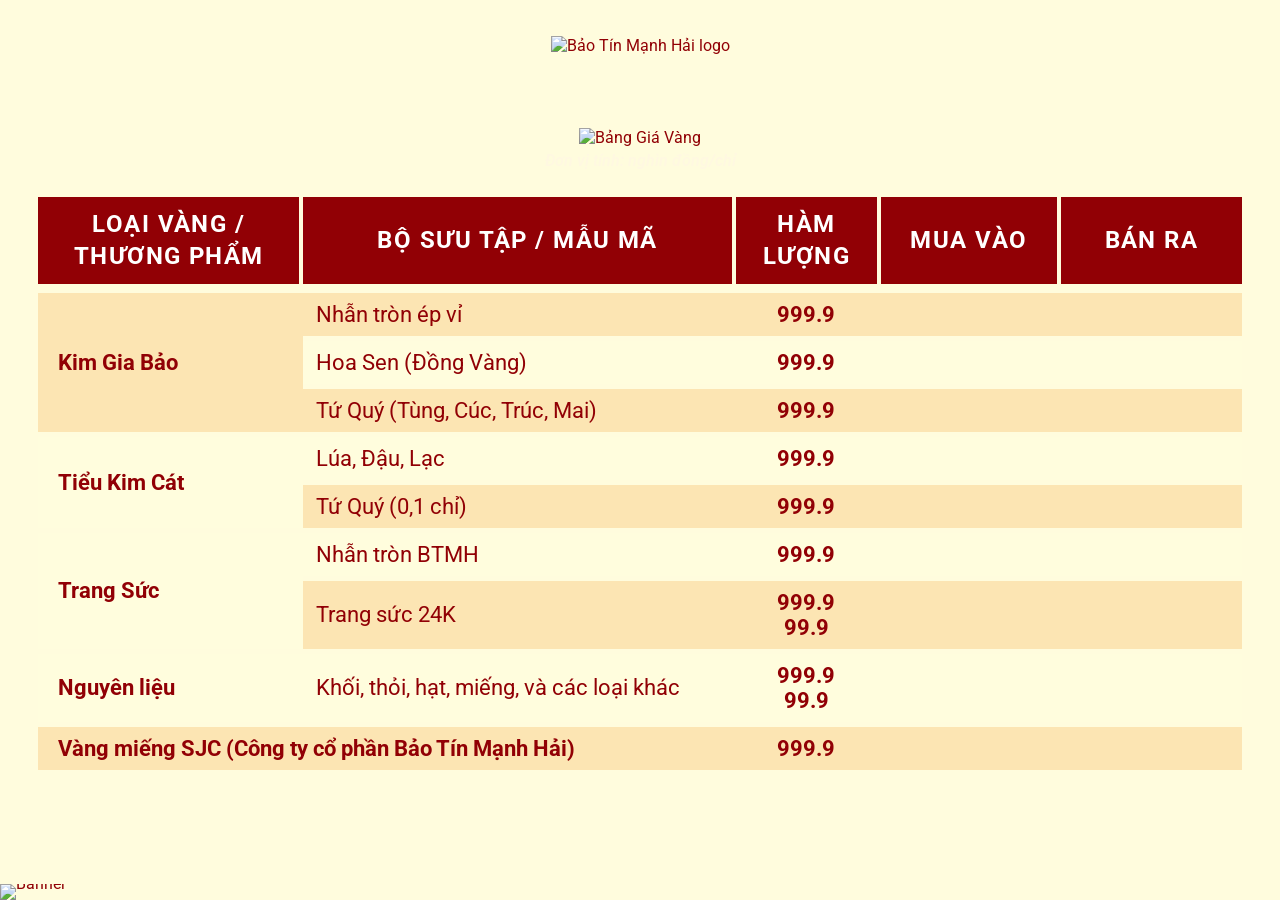
==== BTMH_BangGiaVang_23.4/doc/index.html @ 4ea48573 "làm khung cơ bản bảng giá vàng và dọc" ====
<!DOCTYPE html>
<html lang="vi">
  <head>
    <meta charset="UTF-8" />
    <meta name="viewport" content="width=device-width, initial-scale=1.0" />
    <title>Bảng Giá Vàng - Bảo Tín Mạnh Hải</title>
    <style>
      @import url('https://fonts.googleapis.com/css2?family=Roboto:wght@300;400;700&display=swap');
      :root{
        --bg: #FFFCDD;
        --accent: #910005;
        --pale: #F9F0C5;
        --row-a: #FCE5B3;
        --row-b: #FFFDDD;
        --header-text: #F9F0C5;
        --gold-header-bg: #C8920A;
        --table-font: 30px;
        --price-font: 30px;
        --header-font: 28px;
      }

      html,body{height:100%;margin:0;}
      body{
        font-family: "Google Sans", Roboto, Arial, sans-serif;
        background: var(--bg);
        color: var(--accent);
        -webkit-font-smoothing:antialiased;
        display: flex;
        flex-direction: column;
        align-items: center;
        justify-content: flex-start;
        width: 100vw;
        overflow-x: hidden;
      }

      .main-container {
        width: 100%;
        max-width: 1800px;
        height: 100vh;
        display: flex;
        flex-direction: column;
        align-items: center;
        padding: 2vh 3vw 0 3vw;
        box-sizing: border-box;
      }

      .bgv-header {
        width: 100%;
        border-radius: 12px;
        display: flex;
        flex-direction: column;
        align-items: center;
        justify-content: center;
        gap: 1.2vh;
        padding: 2vh 2vw 1.5vh 2vw;
        margin-bottom: 1.5vh;
        flex-shrink: 0;
        box-sizing: border-box;
      }

      .bgv-logo-box {
        width: 100%;
        display: flex;
        justify-content: center;
        align-items: center;
      }

      .bgv-logo-box img {
        width: auto;
        height: 9vh;
      }

      .bgv-title-block {
        width: 100%;
        text-align: center;
        display: flex;
        flex-direction: column;
        justify-content: center;
        align-items: center;
      }

      .bgv-title img {
        width: auto;
        height: 7vh;
      }

      .bgv-subtitle {
        font-size: 1.8vh;
        font-style: italic;
        color: #fff8e1;
        margin-top: 0.5vh;
        font-weight: 600;
      }

      /* ===== TABLE ===== */
      .table-wrap {
        width: 100%;
        flex-shrink: 0;
        overflow-x: auto;
      }

      .tbl-head {
        display: table;
        width: 100%;
        min-width: 900px;
        table-layout: fixed;
        border-collapse: separate;
        border-spacing: 0 0;
      }

      .tbl-head th {
        color: #fff;
        font-weight: 700;
        letter-spacing: 0.06em;
        text-transform: uppercase;
        border: none;
        text-align: center;
        vertical-align: middle;
        line-height: 1.35;
        font-size: var(--header-font);
        padding: 1.2vh 1vw;
        background: var(--accent);
        border-right: 4px solid transparent;
        background-clip: padding-box;
      }

      .tbl-head th:last-child {
        border-right: none !important;
      }

      .tbl-body {
        display: table;
        width: 100%;
        min-width: 900px;
        table-layout: fixed;
        border-collapse: separate;
        border-spacing: 0 5px;
        margin-top: 4px;
      }

      .tbl-body tbody tr:nth-child(odd)  { background: var(--row-a); }
      .tbl-body tbody tr:nth-child(even) { background: var(--row-b); }

      .tbl-body tbody td {
        border: none;
        vertical-align: middle;
        font-size: var(--table-font);
        padding: 1.0vh 1.0vw;
        color: var(--accent);
        border-right: 4px solid transparent;
        background-clip: border-box;
      }

      .tbl-body tbody td:last-child {
        border-right: none !important;
      }

      .col-loai   { width: 22%; font-weight: 700; padding-left: 1.5vw !important; }
      .col-mau    { width: 36%; }
      .col-ham    { width: 12%; text-align: center; font-weight: 700; }
      .col-mua    { width: 15%; text-align: right; font-weight: 800; padding-right: 1vw !important; font-size: var(--price-font); }
      .col-ban    { width: 15%; text-align: right; font-weight: 800; padding-right: 1vw !important; font-size: var(--price-font); }

      .tbl-body .sjc-row td:first-child {
        font-weight: 700;
        padding-left: 1.5vw !important;
      }

      /* ===== BANNER: full width, dính đáy màn hình ===== */
      .bgb-banner {
        width: 100vw;
        margin-left: -3vw;
        margin-right: -3vw;
        margin-top: auto;
        flex-shrink: 0;
        line-height: 0;
      }

      .bgb-banner img {
        width: 100%;
        height: auto;
        display: block;
      }

      @media (max-height:900px){
        :root{--table-font:22px;--price-font:22px;--header-font:24px}
      }
      @media (max-height:760px){
        :root{--table-font:18px;--price-font:18px;--header-font:20px}
      }
      @media (max-height:600px){
        :root{--table-font:14px;--price-font:14px;--header-font:16px}
      }
      @media (max-width:900px){
        :root{--table-font:14px;--price-font:14px;--header-font:14px}
        .bgv-logo-box img{height:6vh}
        .bgv-title img{height:5vh}
      }
    </style>
  </head>
  <body>
    <div class="main-container">

      <!-- HEADER: nền vàng -->
      <div class="bgv-header">
        <div class="bgv-logo-box">
          <img
            src="https://dl.dropbox.com/scl/fi/770ur1141k1z9xax36blo/logo__1_-removebg-preview.png?rlkey=se5p9v84vvk64bvrlkah5gft1&st=44nx30s4&dl=0"
            alt="Bảo Tín Mạnh Hải logo"
          />
        </div>
        <div class="bgv-title-block">
          <div class="bgv-title">
            <img
              src="https://dl.dropbox.com/scl/fi/lovsdyox0sozs6z4lp8r1/Screenshot-2026-04-23-092754.png?rlkey=x2ogdb06nfwti3a9yp5rh79e2&st=k6p2vdfr&dl=0"
              alt="Bảng Giá Vàng"
            />
          </div>
          <div class="bgv-subtitle">Đơn vị tính: nghìn đồng/chỉ</div>
        </div>
      </div>

      <!-- TABLE -->
      <div class="table-wrap">
        <table class="tbl-head">
          <colgroup>
            <col style="width:22%" />
            <col style="width:36%" />
            <col style="width:12%" />
            <col style="width:15%" />
            <col style="width:15%" />
          </colgroup>
          <thead>
            <tr>
              <th>LOẠI VÀNG / THƯƠNG PHẨM</th>
              <th>BỘ SƯU TẬP / MẪU MÃ</th>
              <th>HÀM LƯỢNG</th>
              <th>MUA VÀO</th>
              <th>BÁN RA</th>
            </tr>
          </thead>
        </table>

        <table class="tbl-body">
          <colgroup>
            <col style="width:22%" />
            <col style="width:36%" />
            <col style="width:12%" />
            <col style="width:15%" />
            <col style="width:15%" />
          </colgroup>
          <tbody>
            <tr>
              <td class="col-loai" rowspan="3">Kim Gia Bảo</td>
              <td class="col-mau">Nhẫn tròn ép vỉ</td>
              <td class="col-ham">999.9</td>
              <td class="col-mua" data-key="NhanTronepviKimGiaBao24K9999_Mua"></td>
              <td class="col-ban" data-key="NhanTronepviKimGiaBao24K9999_Ban"></td>
            </tr>
            <tr>
              <td class="col-mau">Hoa Sen (Đồng Vàng)</td>
              <td class="col-ham">999.9</td>
              <td class="col-mua" data-key="DongvangKimGiaBaohoasen_Mua"></td>
              <td class="col-ban" data-key="DongvangKimGiaBaohoasen_Ban"></td>
            </tr>
            <tr>
              <td class="col-mau">Tứ Quý (Tùng, Cúc, Trúc, Mai)</td>
              <td class="col-ham">999.9</td>
              <td class="col-mua" data-key="NhanTronepviKimGiaBao24K9999_Mua"></td>
              <td class="col-ban" data-key="NhanTronepviKimGiaBao24K9999_Ban"></td>
            </tr>

            <tr>
              <td class="col-loai" rowspan="2">Tiểu Kim Cát</td>
              <td class="col-mau">Lúa, Đậu, Lạc</td>
              <td class="col-ham">999.9</td>
              <td class="col-mua" data-key="VangTieuKimCat24K999903chi_Mua"></td>
              <td class="col-ban" data-key="VangTieuKimCat24K999903chi_Ban"></td>
            </tr>
            <tr>
              <td class="col-mau">Tứ Quý (0,1 chỉ)</td>
              <td class="col-ham">999.9</td>
              <td class="col-mua" data-key="VangTieuKimCat24K999901chi_Mua"></td>
              <td class="col-ban" data-key="VangTieuKimCat24K999901chi_Ban"></td>
            </tr>

            <tr>
              <td class="col-loai" rowspan="2">Trang Sức</td>
              <td class="col-mau">Nhẫn tròn BTMH</td>
              <td class="col-ham">999.9</td>
              <td class="col-mua" data-key="Nhantron9999BTMH_Mua"></td>
              <td class="col-ban" data-key="Nhantron9999BTMH_Ban"></td>
            </tr>
            <tr>
              <td class="col-mau">Trang sức 24K</td>
              <td class="col-ham">999.9<br/>99.9</td>
              <td class="col-mua" data-key="Vangtrangsuc24K9999_Mua"></td>
              <td class="col-ban" data-key="Vangtrangsuc24K9999_Ban"></td>
            </tr>

            <tr>
              <td class="col-loai">Nguyên liệu</td>
              <td class="col-mau">Khối, thỏi, hạt, miếng, và các loại khác</td>
              <td class="col-ham">999.9<br/>99.9</td>
              <td class="col-mua" data-key="Vangnguyenlieu9999_Mua"></td>
              <td class="col-ban" data-key="Vangnguyenlieu9999_Ban"></td>
            </tr>

            <tr class="sjc-row">
              <td class="col-loai" colspan="2">Vàng miếng SJC (Công ty cổ phần Bảo Tín Mạnh Hải)</td>
              <td class="col-ham">999.9</td>
              <td class="col-mua" data-key="VangmiengSJCCtyCPBTMH_Mua"></td>
              <td class="col-ban" data-key="VangmiengSJCCtyCPBTMH_Ban"></td>
            </tr>
          </tbody>
        </table>
      </div>

      <!-- Banner: full width, dính đáy -->
      <div class="bgb-banner">
        <img src="https://www.dropbox.com/scl/fi/mrgoyoslrw4uk7x4i4slg/B-ng-gi-v-ng-02.png?rlkey=j8osaxg4m2gza4e60iblvb34d&st=6ike3mad&dl=1" alt="Banner">
      </div>

    </div>

    <script src="goldrate-updater.js"></script>
  </body>
</html>
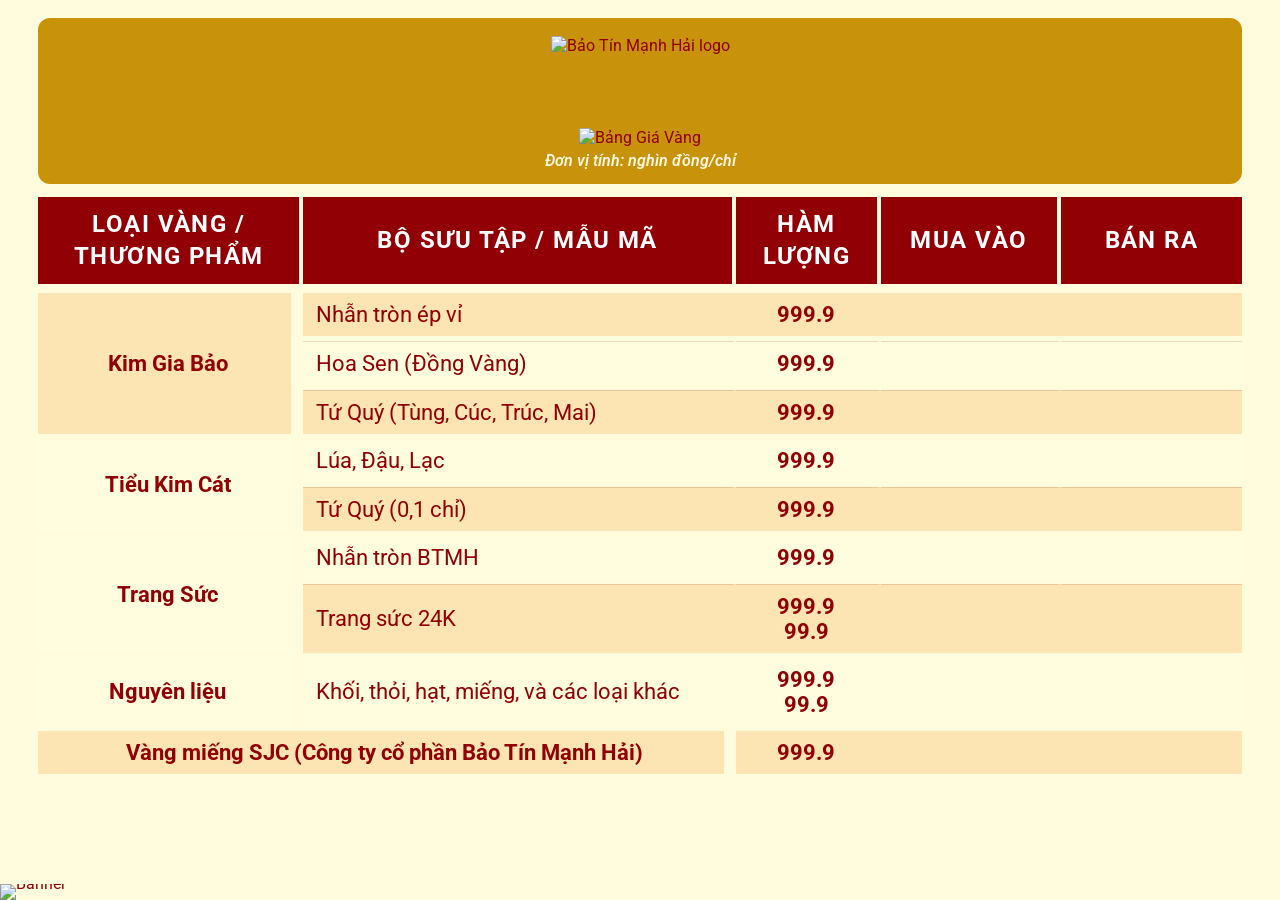
==== commit d16e27fc: "thêm khoảng trắng giữa các cột" ====
--- a/BTMH_BangGiaVang_23.4/doc/index.html
+++ b/BTMH_BangGiaVang_23.4/doc/index.html
@@ -46,6 +46,7 @@
 
       .bgv-header {
         width: 100%;
+        background: var(--gold-header-bg);
         border-radius: 12px;
         display: flex;
         flex-direction: column;
@@ -155,11 +156,28 @@
         border-right: none !important;
       }
 
-      .col-loai   { width: 22%; font-weight: 700; padding-left: 1.5vw !important; }
+      /* Gap giữa cột 1 (loại) và cột 2 (mẫu mã) — dùng border-right trắng/bg dày */
+      .col-loai {
+        width: 22%;
+        font-weight: 700;
+        padding-left: 1.5vw !important;
+        border-right: 12px solid var(--bg) !important;
+        text-align: center;
+      }
+
       .col-mau    { width: 36%; }
       .col-ham    { width: 12%; text-align: center; font-weight: 700; }
       .col-mua    { width: 15%; text-align: right; font-weight: 800; padding-right: 1vw !important; font-size: var(--price-font); }
       .col-ban    { width: 15%; text-align: right; font-weight: 800; padding-right: 1vw !important; font-size: var(--price-font); }
+
+      /* Đường kẻ phân chia giữa các sub-row trong cùng group (cột 2 trở đi) */
+      .tbl-body tbody tr.sub-row td {
+        border-top: 1.5px solid rgba(145, 0, 5, 0.15);
+      }
+      /* Dòng đầu tiên của mỗi group không có border-top */
+      .tbl-body tbody tr.sub-row td.col-loai {
+        border-top: none;
+      }
 
       .tbl-body .sjc-row td:first-child {
         font-weight: 700;
@@ -257,13 +275,13 @@
               <td class="col-mua" data-key="NhanTronepviKimGiaBao24K9999_Mua"></td>
               <td class="col-ban" data-key="NhanTronepviKimGiaBao24K9999_Ban"></td>
             </tr>
-            <tr>
+            <tr class="sub-row">
               <td class="col-mau">Hoa Sen (Đồng Vàng)</td>
               <td class="col-ham">999.9</td>
               <td class="col-mua" data-key="DongvangKimGiaBaohoasen_Mua"></td>
               <td class="col-ban" data-key="DongvangKimGiaBaohoasen_Ban"></td>
             </tr>
-            <tr>
+            <tr class="sub-row">
               <td class="col-mau">Tứ Quý (Tùng, Cúc, Trúc, Mai)</td>
               <td class="col-ham">999.9</td>
               <td class="col-mua" data-key="NhanTronepviKimGiaBao24K9999_Mua"></td>
@@ -277,7 +295,7 @@
               <td class="col-mua" data-key="VangTieuKimCat24K999903chi_Mua"></td>
               <td class="col-ban" data-key="VangTieuKimCat24K999903chi_Ban"></td>
             </tr>
-            <tr>
+            <tr class="sub-row">
               <td class="col-mau">Tứ Quý (0,1 chỉ)</td>
               <td class="col-ham">999.9</td>
               <td class="col-mua" data-key="VangTieuKimCat24K999901chi_Mua"></td>
@@ -291,7 +309,7 @@
               <td class="col-mua" data-key="Nhantron9999BTMH_Mua"></td>
               <td class="col-ban" data-key="Nhantron9999BTMH_Ban"></td>
             </tr>
-            <tr>
+            <tr class="sub-row">
               <td class="col-mau">Trang sức 24K</td>
               <td class="col-ham">999.9<br/>99.9</td>
               <td class="col-mua" data-key="Vangtrangsuc24K9999_Mua"></td>
@@ -318,7 +336,7 @@
 
       <!-- Banner: full width, dính đáy -->
       <div class="bgb-banner">
-        <img src="https://www.dropbox.com/scl/fi/mrgoyoslrw4uk7x4i4slg/B-ng-gi-v-ng-02.png?rlkey=j8osaxg4m2gza4e60iblvb34d&st=6ike3mad&dl=1" alt="Banner">
+        <img src="https://www.dropbox.com/scl/fi/ugjierj5s4mn5uxedebnj/Screenshot-2026-04-23-091407.png?rlkey=aetgvdo5chok3jnhxo83t7jit&st=90zia51l&dl=1" alt="Banner">
       </div>
 
     </div>
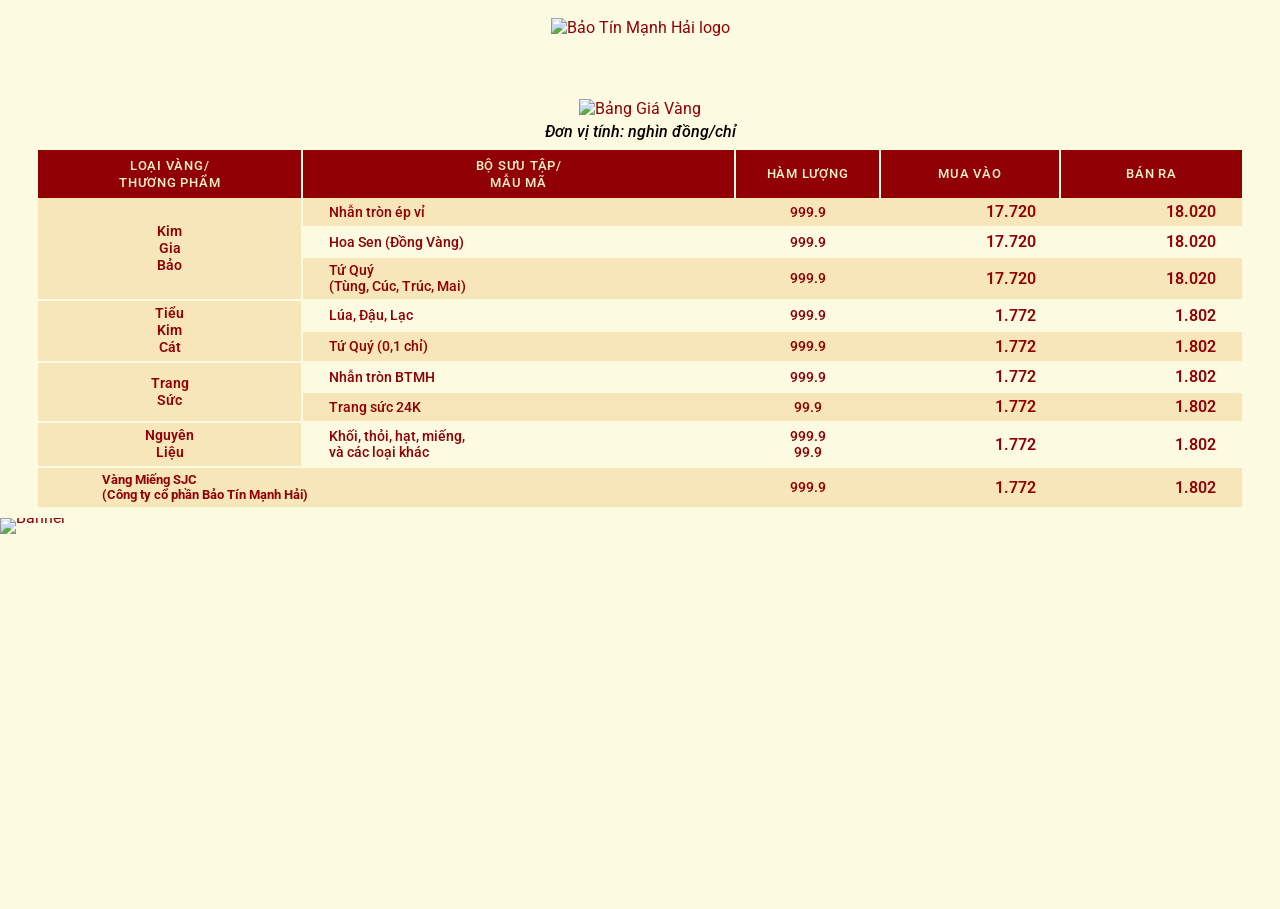
==== commit f344aa81: "chỉnh lại bảng giá vàng dọc" ====
--- a/BTMH_BangGiaVang_23.4/doc/index.html
+++ b/BTMH_BangGiaVang_23.4/doc/index.html
@@ -7,35 +7,40 @@
     <style>
       @import url('https://fonts.googleapis.com/css2?family=Roboto:wght@300;400;700&display=swap');
       :root{
-        --bg: #FFFCDD;
+        --bg: #fcfbe1;
         --accent: #910005;
         --pale: #F9F0C5;
-        --row-a: #FCE5B3;
-        --row-b: #FFFDDD;
+        --row-a: #f7e6ba;
+        --row-b: #fcfbe1;
         --header-text: #F9F0C5;
         --gold-header-bg: #C8920A;
-        --table-font: 30px;
-        --price-font: 30px;
-        --header-font: 28px;
-      }
-
-      html,body{height:100%;margin:0;}
-      body{
+        --table-font: 1.6vh;
+        --price-font: 1.8vh;
+        --header-font: 1.4vh;
+        --text-header-row: #f7f1cb;
+      }
+
+      html, body {
+        margin: 0;
+        padding: 0;
+        width: 100vw;
+        height: 100vh;
+        overflow: hidden;
+      }
+
+      body {
         font-family: "Google Sans", Roboto, Arial, sans-serif;
         background: var(--bg);
         color: var(--accent);
-        -webkit-font-smoothing:antialiased;
+        -webkit-font-smoothing: antialiased;
         display: flex;
         flex-direction: column;
         align-items: center;
         justify-content: flex-start;
-        width: 100vw;
-        overflow-x: hidden;
       }
 
       .main-container {
         width: 100%;
-        max-width: 1800px;
         height: 100vh;
         display: flex;
         flex-direction: column;
@@ -44,17 +49,15 @@
         box-sizing: border-box;
       }
 
+      /* ===== HEADER — kích thước đồng nhất với bảng giá bạc ===== */
       .bgv-header {
         width: 100%;
-        background: var(--gold-header-bg);
-        border-radius: 12px;
         display: flex;
         flex-direction: column;
         align-items: center;
         justify-content: center;
-        gap: 1.2vh;
-        padding: 2vh 2vw 1.5vh 2vw;
-        margin-bottom: 1.5vh;
+        gap: 1.0vh;
+        margin-bottom: 1.0vh;
         flex-shrink: 0;
         box-sizing: border-box;
       }
@@ -68,7 +71,7 @@
 
       .bgv-logo-box img {
         width: auto;
-        height: 9vh;
+        height: 8vh; /* bằng bảng giá bạc */
       }
 
       .bgv-title-block {
@@ -82,15 +85,15 @@
 
       .bgv-title img {
         width: auto;
-        height: 7vh;
+        height: 6vh; /* bằng bảng giá bạc */
       }
 
       .bgv-subtitle {
         font-size: 1.8vh;
         font-style: italic;
-        color: #fff8e1;
-        margin-top: 0.5vh;
-        font-weight: 600;
+        color: #000000; /* sửa: từ #fff8e1 (vô hình) → đen để hiện rõ */
+        margin-top: 0.4vh;
+        font-weight: 500;
       }
 
       /* ===== TABLE ===== */
@@ -103,15 +106,14 @@
       .tbl-head {
         display: table;
         width: 100%;
-        min-width: 900px;
         table-layout: fixed;
         border-collapse: separate;
         border-spacing: 0 0;
       }
 
       .tbl-head th {
-        color: #fff;
-        font-weight: 700;
+        color: var(--text-header-row);
+        font-weight: 520;
         letter-spacing: 0.06em;
         text-transform: uppercase;
         border: none;
@@ -119,9 +121,9 @@
         vertical-align: middle;
         line-height: 1.35;
         font-size: var(--header-font);
-        padding: 1.2vh 1vw;
+        padding: 0.8vh 0.5vw;
         background: var(--accent);
-        border-right: 4px solid transparent;
+        border-right: 2px solid transparent;
         background-clip: padding-box;
       }
 
@@ -132,11 +134,10 @@
       .tbl-body {
         display: table;
         width: 100%;
-        min-width: 900px;
         table-layout: fixed;
         border-collapse: separate;
-        border-spacing: 0 5px;
-        margin-top: 4px;
+        border-spacing: 0 2px;
+        margin-top: -2px; /* Remove gap between thead and tbody */
       }
 
       .tbl-body tbody tr:nth-child(odd)  { background: var(--row-a); }
@@ -145,10 +146,8 @@
       .tbl-body tbody td {
         border: none;
         vertical-align: middle;
-        font-size: var(--table-font);
-        padding: 1.0vh 1.0vw;
+        padding: 0.5vh 0.5vw;
         color: var(--accent);
-        border-right: 4px solid transparent;
         background-clip: border-box;
       }
 
@@ -156,81 +155,88 @@
         border-right: none !important;
       }
 
-      /* Gap giữa cột 1 (loại) và cột 2 (mẫu mã) — dùng border-right trắng/bg dày */
+      #th-loai{
+        width: 22%;
+      }
+      #th-maumau{
+        width: 36%;
+      }
+      #th-hamluong{
+        width: 12%;
+      }
+      #th-muavao{
+        width: 15%;
+      }
+      #th-banra{
+        width: 15%;
+      }
+
       .col-loai {
         width: 22%;
-        font-weight: 700;
-        padding-left: 1.5vw !important;
-        border-right: 12px solid var(--bg) !important;
+        font-size: 1.6vh;
+        font-weight: 600;
+        border-right: 2px solid var(--bg) !important;
         text-align: center;
-      }
-
-      .col-mau    { width: 36%; }
-      .col-ham    { width: 12%; text-align: center; font-weight: 700; }
-      .col-mua    { width: 15%; text-align: right; font-weight: 800; padding-right: 1vw !important; font-size: var(--price-font); }
-      .col-ban    { width: 15%; text-align: right; font-weight: 800; padding-right: 1vw !important; font-size: var(--price-font); }
-
-      /* Đường kẻ phân chia giữa các sub-row trong cùng group (cột 2 trở đi) */
-      .tbl-body tbody tr.sub-row td {
-        border-top: 1.5px solid rgba(145, 0, 5, 0.15);
-      }
-      /* Dòng đầu tiên của mỗi group không có border-top */
+        background: var(--row-a);
+      }
+      
+      .col-mau    { width: 36%; padding-left: 2vw !important; font-weight: 520;  font-size: 1.5vh;}
+      .col-ham    { width: 12%; text-align: center; font-weight: 520; font-size: 1.5vh;}
+      .col-mua    { width: 15%; text-align: right; font-weight: 600; padding-right: 2vw !important; font-size: var(--price-font); }
+      .col-ban    { width: 15%; text-align: right; font-weight: 600; padding-right: 2vw !important; font-size: var(--price-font); }
+
+      .col-loai.sjc-row{
+        border-right: none !important;
+        font-size: 1.4vh;
+      }
+
       .tbl-body tbody tr.sub-row td.col-loai {
         border-top: none;
       }
 
       .tbl-body .sjc-row td:first-child {
         font-weight: 700;
-        padding-left: 1.5vw !important;
-      }
-
-      /* ===== BANNER: full width, dính đáy màn hình ===== */
+        padding-left: 5vw !important;
+        text-align: left;
+      }
+
+      /* ===== BANNER: full width, height theo tỉ lệ ảnh ===== */
       .bgb-banner {
         width: 100vw;
         margin-left: -3vw;
         margin-right: -3vw;
-        margin-top: auto;
+        margin-top:auto;
         flex-shrink: 0;
         line-height: 0;
       }
 
       .bgb-banner img {
-        width: 100%;
-        height: auto;
+        margin-top:1vh;
+        width: 100%;
+        height: 100%;
         display: block;
-      }
-
-      @media (max-height:900px){
-        :root{--table-font:22px;--price-font:22px;--header-font:24px}
-      }
-      @media (max-height:760px){
-        :root{--table-font:18px;--price-font:18px;--header-font:20px}
-      }
-      @media (max-height:600px){
-        :root{--table-font:14px;--price-font:14px;--header-font:16px}
-      }
-      @media (max-width:900px){
-        :root{--table-font:14px;--price-font:14px;--header-font:14px}
-        .bgv-logo-box img{height:6vh}
-        .bgv-title img{height:5vh}
-      }
+        /* Bóp méo tự do theo chiều cao còn lại */
+        object-fit: fill;
+      }
+  </style>
+
     </style>
   </head>
   <body>
     <div class="main-container">
 
-      <!-- HEADER: nền vàng -->
+      <!-- HEADER -->
       <div class="bgv-header">
         <div class="bgv-logo-box">
           <img
-            src="https://dl.dropbox.com/scl/fi/770ur1141k1z9xax36blo/logo__1_-removebg-preview.png?rlkey=se5p9v84vvk64bvrlkah5gft1&st=44nx30s4&dl=0"
+            src="https://dl.dropbox.com/scl/fi/770ur1141k1z9xax36blo/logo__1_-removebg-preview.png?rlkey=se5p9v84vvk64bvrlkah5gft1&st=44nx30s4&raw=1"
             alt="Bảo Tín Mạnh Hải logo"
           />
         </div>
         <div class="bgv-title-block">
           <div class="bgv-title">
             <img
-              src="https://dl.dropbox.com/scl/fi/lovsdyox0sozs6z4lp8r1/Screenshot-2026-04-23-092754.png?rlkey=x2ogdb06nfwti3a9yp5rh79e2&st=k6p2vdfr&dl=0"
+              src="https://dl.dropbox.com/scl/fi/lovsdyox0sozs6z4lp8r1/Screenshot-2026-04-23-092754.png?rlkey=x2ogdb06nfwti3a9yp5rh79e2&st=k6p2vdfr&raw=1"
               alt="Bảng Giá Vàng"
             />
           </div>
@@ -250,11 +256,11 @@
           </colgroup>
           <thead>
             <tr>
-              <th>LOẠI VÀNG / THƯƠNG PHẨM</th>
-              <th>BỘ SƯU TẬP / MẪU MÃ</th>
-              <th>HÀM LƯỢNG</th>
-              <th>MUA VÀO</th>
-              <th>BÁN RA</th>
+              <th id="th-loai">LOẠI VÀNG/<br>THƯƠNG PHẨM</th>
+              <th id="th-maumau">BỘ SƯU TẬP/<br>MẪU MÃ</th>
+              <th id="th-hamluong">HÀM LƯỢNG</th>
+              <th id="th-muavao">MUA VÀO</th>
+              <th id="th-banra">BÁN RA</th>
             </tr>
           </thead>
         </table>
@@ -269,78 +275,92 @@
           </colgroup>
           <tbody>
             <tr>
-              <td class="col-loai" rowspan="3">Kim Gia Bảo</td>
+              <td class="col-loai" rowspan="3">Kim<br>Gia<br>Bảo</td>
               <td class="col-mau">Nhẫn tròn ép vỉ</td>
               <td class="col-ham">999.9</td>
-              <td class="col-mua" data-key="NhanTronepviKimGiaBao24K9999_Mua"></td>
-              <td class="col-ban" data-key="NhanTronepviKimGiaBao24K9999_Ban"></td>
+              <td class="col-mua" data-key="NhanTronepviKimGiaBao24K9999_Mua">17.720</td>
+              <td class="col-ban" data-key="NhanTronepviKimGiaBao24K9999_Ban">18.020</td>
             </tr>
             <tr class="sub-row">
               <td class="col-mau">Hoa Sen (Đồng Vàng)</td>
               <td class="col-ham">999.9</td>
-              <td class="col-mua" data-key="DongvangKimGiaBaohoasen_Mua"></td>
-              <td class="col-ban" data-key="DongvangKimGiaBaohoasen_Ban"></td>
+              <td class="col-mua" data-key="DongvangKimGiaBaohoasen_Mua">17.720</td>
+              <td class="col-ban" data-key="DongvangKimGiaBaohoasen_Ban">18.020</td>
             </tr>
             <tr class="sub-row">
-              <td class="col-mau">Tứ Quý (Tùng, Cúc, Trúc, Mai)</td>
-              <td class="col-ham">999.9</td>
-              <td class="col-mua" data-key="NhanTronepviKimGiaBao24K9999_Mua"></td>
-              <td class="col-ban" data-key="NhanTronepviKimGiaBao24K9999_Ban"></td>
-            </tr>
-
-            <tr>
-              <td class="col-loai" rowspan="2">Tiểu Kim Cát</td>
+              <td class="col-mau">Tứ Quý<br>(Tùng, Cúc, Trúc, Mai)</td>
+              <td class="col-ham">999.9</td>
+              <td class="col-mua" data-key="NhanTronepviKimGiaBao24K9999_Mua">17.720</td>
+              <td class="col-ban" data-key="NhanTronepviKimGiaBao24K9999_Ban">18.020</td>
+            </tr>
+
+            <tr>
+              <td class="col-loai" rowspan="2">Tiểu<br>Kim<br>Cát</td>
               <td class="col-mau">Lúa, Đậu, Lạc</td>
               <td class="col-ham">999.9</td>
-              <td class="col-mua" data-key="VangTieuKimCat24K999903chi_Mua"></td>
-              <td class="col-ban" data-key="VangTieuKimCat24K999903chi_Ban"></td>
+              <td class="col-mua" data-key="VangTieuKimCat24K999903chi_Mua">1.772</td>
+              <td class="col-ban" data-key="VangTieuKimCat24K999903chi_Ban">1.802</td>
             </tr>
             <tr class="sub-row">
               <td class="col-mau">Tứ Quý (0,1 chỉ)</td>
               <td class="col-ham">999.9</td>
-              <td class="col-mua" data-key="VangTieuKimCat24K999901chi_Mua"></td>
-              <td class="col-ban" data-key="VangTieuKimCat24K999901chi_Ban"></td>
-            </tr>
-
-            <tr>
-              <td class="col-loai" rowspan="2">Trang Sức</td>
+              <td class="col-mua" data-key="VangTieuKimCat24K999901chi_Mua">1.772</td>
+              <td class="col-ban" data-key="VangTieuKimCat24K999901chi_Ban">1.802</td>
+            </tr>
+
+            <tr>
+              <td class="col-loai" rowspan="2">Trang<br>Sức</td>
               <td class="col-mau">Nhẫn tròn BTMH</td>
               <td class="col-ham">999.9</td>
-              <td class="col-mua" data-key="Nhantron9999BTMH_Mua"></td>
-              <td class="col-ban" data-key="Nhantron9999BTMH_Ban"></td>
+              <td class="col-mua" data-key="Nhantron9999BTMH_Mua">1.772</td>
+              <td class="col-ban" data-key="Nhantron9999BTMH_Ban">1.802</td>
             </tr>
             <tr class="sub-row">
               <td class="col-mau">Trang sức 24K</td>
+              <td class="col-ham">99.9</td>
+              <td class="col-mua" data-key="Vangtrangsuc24K9999_Mua">1.772</td>
+              <td class="col-ban" data-key="Vangtrangsuc24K9999_Ban">1.802</td>
+            </tr>
+
+            <tr>
+              <td class="col-loai">Nguyên<br>Liệu</td>
+              <td class="col-mau">Khối, thỏi, hạt, miếng,<br>và các loại khác</td>
               <td class="col-ham">999.9<br/>99.9</td>
-              <td class="col-mua" data-key="Vangtrangsuc24K9999_Mua"></td>
-              <td class="col-ban" data-key="Vangtrangsuc24K9999_Ban"></td>
-            </tr>
-
-            <tr>
-              <td class="col-loai">Nguyên liệu</td>
-              <td class="col-mau">Khối, thỏi, hạt, miếng, và các loại khác</td>
-              <td class="col-ham">999.9<br/>99.9</td>
-              <td class="col-mua" data-key="Vangnguyenlieu9999_Mua"></td>
-              <td class="col-ban" data-key="Vangnguyenlieu9999_Ban"></td>
+              <td class="col-mua" data-key="Vangnguyenlieu9999_Mua">1.772</td>
+              <td class="col-ban" data-key="Vangnguyenlieu9999_Ban">1.802</td>
             </tr>
 
             <tr class="sjc-row">
-              <td class="col-loai" colspan="2">Vàng miếng SJC (Công ty cổ phần Bảo Tín Mạnh Hải)</td>
-              <td class="col-ham">999.9</td>
-              <td class="col-mua" data-key="VangmiengSJCCtyCPBTMH_Mua"></td>
-              <td class="col-ban" data-key="VangmiengSJCCtyCPBTMH_Ban"></td>
+              <td class="col-loai sjc-row" colspan="2">Vàng Miếng SJC<br>(Công ty cổ phần Bảo Tín Mạnh Hải)</td>
+              <td class="col-ham">999.9</td>
+              <td class="col-mua" data-key="VangmiengSJCCtyCPBTMH_Mua">1.772</td>
+              <td class="col-ban" data-key="VangmiengSJCCtyCPBTMH_Ban">1.802</td>
             </tr>
           </tbody>
         </table>
       </div>
 
-      <!-- Banner: full width, dính đáy -->
+      <!-- Banner -->
       <div class="bgb-banner">
-        <img src="https://www.dropbox.com/scl/fi/ugjierj5s4mn5uxedebnj/Screenshot-2026-04-23-091407.png?rlkey=aetgvdo5chok3jnhxo83t7jit&st=90zia51l&dl=1" alt="Banner">
+        <img src="https://www.dropbox.com/scl/fi/mrgoyoslrw4uk7x4i4slg/B-ng-gi-v-ng-02.png?rlkey=j8osaxg4m2gza4e60iblvb34d&st=3dqajev5&raw=1" alt="Banner">
       </div>
 
     </div>
-
-    <script src="goldrate-updater.js"></script>
+  <script>
+    function fitBanner() {
+      const container = document.querySelector('.main-container');
+      const banner = document.querySelector('.bgb-banner');
+      const header = document.querySelector('.bgv-header');
+      const tableWrap = document.querySelector('.table-wrap');
+
+      banner.style.height = '0px';
+      const used = header.offsetHeight + tableWrap.offsetHeight;
+      const remaining = container.clientHeight - used;
+      banner.style.height = Math.max(0, remaining) + 'px';
+    }
+
+    fitBanner();
+    window.addEventListener('resize', fitBanner);
+  </script>
   </body>
 </html>
